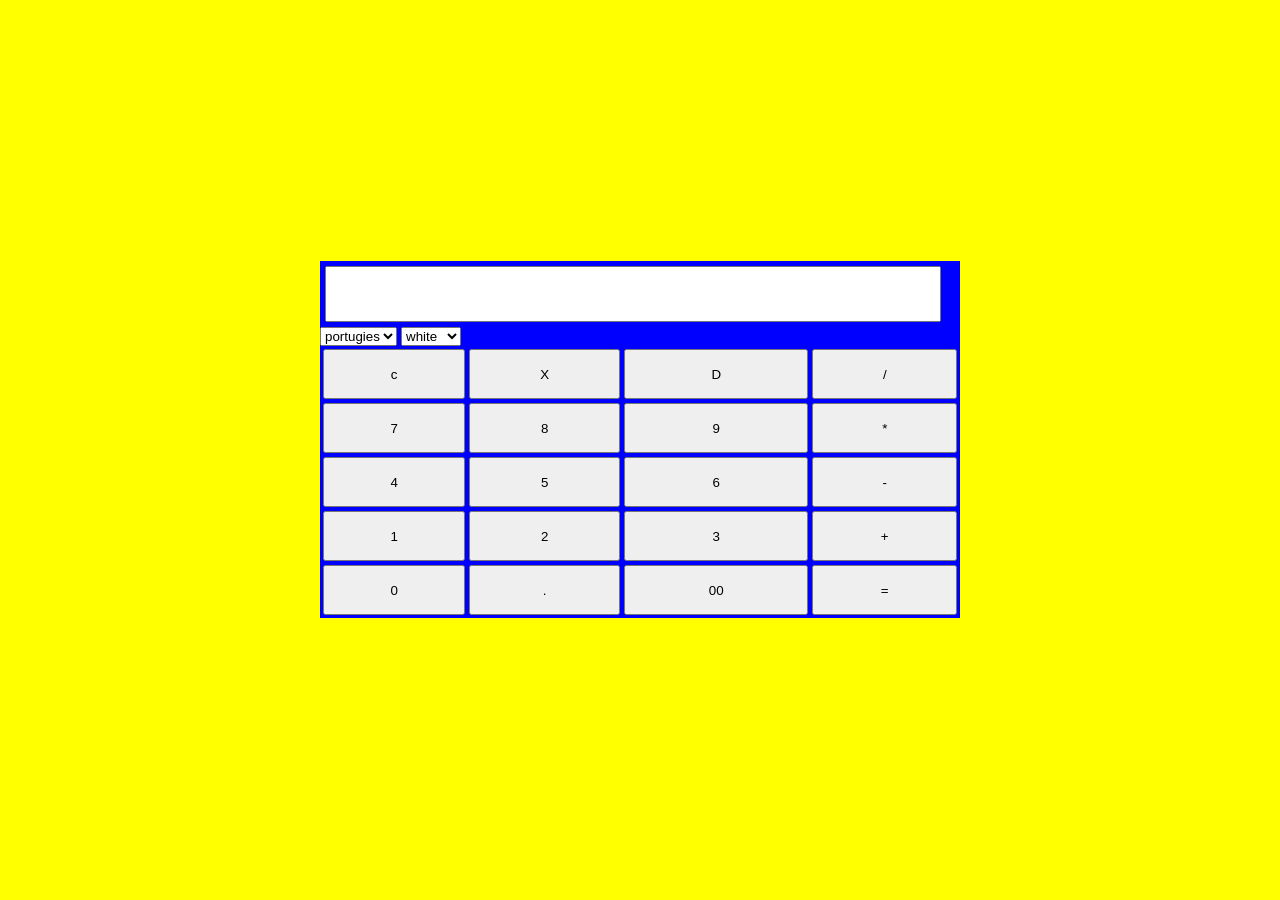
==== index.html @ 4cfa21b3 "correct format" ====
<!DOCTYPE html>
<html lang="en">
  <head>
    <link rel="stylesheet" href="./cal.css" />
    <meta charset="UTF-8" />
    <meta name="viewport" content="width=device-width, initial-scale=1.0" />
    <meta http-equiv="X-UA-Compatible" content="ie=edge" />
    <title>calculator</title>
  </head>
  <body>
    <div id="container">
      <form action="">
        <input type="text" />
        <table>
          <div id="selector">
            <select name="" id="">
              <option value="portugies">portugies</option>
              <option value="english">English</option>
              <option value="">none</option>
            </select>
            <select name="" id="">
              <option value="">white</option>
              <option value="">green</option>
              <option value="">yellow</option>
              <option value="">None</option>
            </select>
          </div>
          <tr>
            <td><button>c</button></td>
            <td><button>X</button></td>
            <td><button>D</button></td>
            <td><button>/</button></td>
          </tr>
          <tr>
            <td><button>7</button></td>
            <td><button>8</button></td>
            <td><button>9</button></td>
            <td><button>*</button></td>
          </tr>
          <tr>
            <td><button>4</button></td>
            <td><button>5</button></td>
            <td><button>6</button></td>
            <td><button>-</button></td>
          </tr>
          <tr>
            <td><button>1</button></td>
            <td><button>2</button></td>
            <td><button>3</button></td>
            <td><button>+</button></td>
          </tr>
          <tr>
            <td><button>0</button></td>
            <td><button>.</button></td>
            <td><button>00</button></td>
            <td><button>=</button></td>
          </tr>
        </table>
      </form>
    </div>
  </body>
</html>
---- cal.css ----
body {
  margin: 0;
  padding: 0;
  background: #333;
}
#container {
  width: 100%;
  display: flex;
  justify-content: center;
}
@media (max-width: 500px) {
  body {
    background: #fff;
  }
  #container {
    width: 100%;
    display: flex;
    justify-content: center;
    margin-top: 20%;
  }
  form {
    background-color: blue;
    width: 80%;
    height: 80%;
    margin: 5px;
  }
  input {
    height: 50px;
    width: 95%;
    margin: 5px;
  }
  table {
    width: 100%;
  }
  button {
    width: 100%;
    height: 50px;
  }
}

@media (min-width: 501px) and (max-width: 768px) {
  body {
    background: green;
  }

  #container {
    width: 100%;
    display: flex;
    justify-content: center;
    margin-top: 20%;
  }
  form {
    background-color: blue;
    width: 80%;
    height: 80%;
    margin: 5px;
  }
  input {
    height: 80px;
    width: 97%;
    margin: 5px;
  }
  table {
    width: 100%;
  }
  button {
    width: 100%;
    height: 100px;
    font-size: 30px;
  }
}

@media (min-width: 769px) and (max-width: 1500px) {
  body {
    background: yellow;
  }

  #container {
    width: 100%;
    display: flex;
    justify-content: center;
    margin-top: 20%;
  }
  form {
    background-color: blue;
    width: 50%;
    height: 80%;
    margin: 5px;
  }
  input {
    height: 50px;
    width: 95%;
    margin: 5px;
  }
  table {
    width: 100%;
  }
  button {
    width: 100%;
    height: 50px;
  }
}
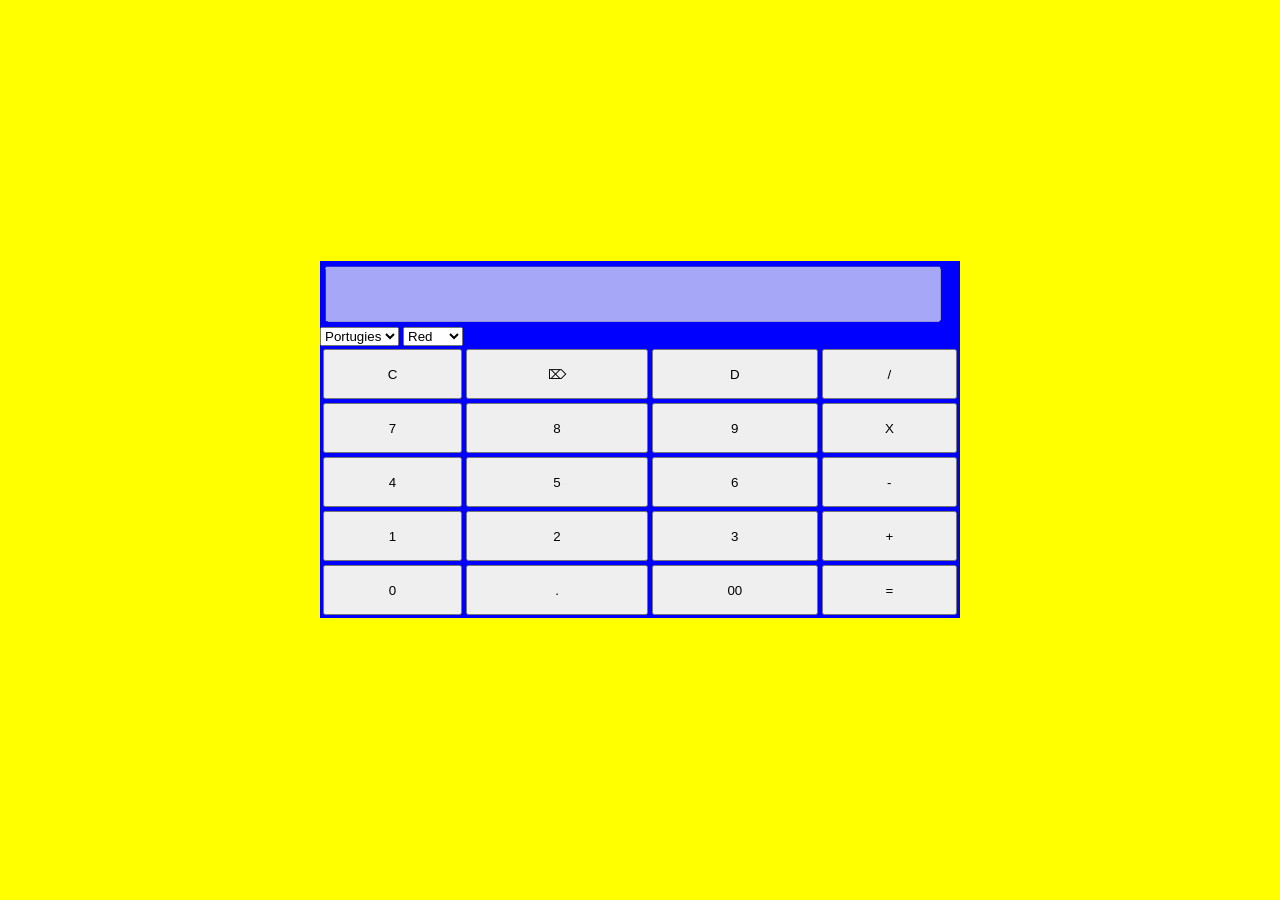
==== commit d230407d: "talking calc" ====
--- a/index.html
+++ b/index.html
@@ -1,7 +1,7 @@
 <!DOCTYPE html>
 <html lang="en">
   <head>
-    <link rel="stylesheet" href="./cal.css" />
+    <link rel="stylesheet" href="./main.css" />
     <meta charset="UTF-8" />
     <meta name="viewport" content="width=device-width, initial-scale=1.0" />
     <meta http-equiv="X-UA-Compatible" content="ie=edge" />
@@ -9,54 +9,444 @@
   </head>
   <body>
     <div id="container">
-      <form action="">
-        <input type="text" />
+      <form name="" id="form-cal">
+        <input type="text" name="textview" id="textview" disabled />
+        <div class="selection">
+          <select name="selectL" id="selectL">
+            <option value="portugies" id="portugies">Portugies</option>
+            <option value="english" id="english">English</option>
+            <option value="none" id="none">None</option>
+          </select>
+          <select id="color" onclick="colorchange()">
+            <option>Red</option>
+            <option>Black</option>
+            <option>White</option>
+            <option>Green</option>
+            <option>None</option>
+          </select>
+        </div>
         <table>
-          <div id="selector">
-            <select name="" id="">
-              <option value="portugies">portugies</option>
-              <option value="english">English</option>
-              <option value="">none</option>
-            </select>
-            <select name="" id="">
-              <option value="">white</option>
-              <option value="">green</option>
-              <option value="">yellow</option>
-              <option value="">None</option>
-            </select>
-          </div>
           <tr>
-            <td><button>c</button></td>
-            <td><button>X</button></td>
-            <td><button>D</button></td>
-            <td><button>/</button></td>
+            <td>
+              <button type="button" id="c" value="C" onclick="clearB()">
+                C
+              </button>
+            </td>
+            <td>
+              <button type="button" id="plus" value="+/-" onclick="backB()">
+                ⌦
+              </button>
+            </td>
+            <td>
+              <button type="button" id="percent" value="%" onclick="">D</button>
+            </td>
+            <td>
+              <button type="button" id="divide" value="/" onclick="divideB()">
+                /
+              </button>
+            </td>
           </tr>
           <tr>
-            <td><button>7</button></td>
-            <td><button>8</button></td>
-            <td><button>9</button></td>
-            <td><button>*</button></td>
+            <td>
+              <button type="button" value="7" onclick="seven()">7</button>
+            </td>
+            <td>
+              <button type="button" value="8" onclick="eight()">8</button>
+            </td>
+            <td><button type="button" value="9" onclick="nine()">9</button></td>
+            <td>
+              <button type="button" value="*" id="multi" onclick="multiB()">
+                X
+              </button>
+            </td>
           </tr>
           <tr>
-            <td><button>4</button></td>
-            <td><button>5</button></td>
-            <td><button>6</button></td>
-            <td><button>-</button></td>
+            <td><button type="button" value="4" onclick="four()">4</button></td>
+            <td><button type="button" value="5" onclick="five()">5</button></td>
+            <td><button type="button" value="6" onclick="six()">6</button></td>
+            <td>
+              <button type="button" value="-" id="sub" onclick="subB()">
+                -
+              </button>
+            </td>
           </tr>
           <tr>
-            <td><button>1</button></td>
-            <td><button>2</button></td>
-            <td><button>3</button></td>
-            <td><button>+</button></td>
+            <td><button type="button" value="1" onclick="one()">1</button></td>
+            <td><button type="button" value="2" onclick="two()">2</button></td>
+            <td>
+              <button type="button" value="3" onclick="three()">3</button>
+            </td>
+            <td>
+              <button type="button" value="+" id="plus" onclick="plusB()">
+                +
+              </button>
+            </td>
           </tr>
           <tr>
-            <td><button>0</button></td>
-            <td><button>.</button></td>
-            <td><button>00</button></td>
-            <td><button>=</button></td>
+            <td><button type="button" value="0" onclick="zero()">0</button></td>
+            <td>
+              <button type="button" value="." onclick="point()">.</button>
+            </td>
+            <td>
+              <button type="button" value="00" onclick="zeroB()">00</button>
+            </td>
+            <td>
+              <button type="button" value="=" id="equal" onclick="equalB()">
+                =
+              </button>
+            </td>
           </tr>
         </table>
       </form>
     </div>
+    <script>
+      //for number one
+      function one() {
+        var language = document.getElementById("selectL").value;
+        var oneE = new Audio();
+        oneE.src = "oneE.aac";
+        var oneP = new Audio();
+        oneP.src = "oneP.aac";
+        if (language == "portugies") {
+          document.getElementById("textview").value += 1;
+          oneP.play();
+        } else if (language == "english") {
+          document.getElementById("textview").value += 1;
+          oneE.play();
+        } else {
+          document.getElementById("textview").value += 1;
+        }
+      }
+      //for number two
+      function two() {
+        var language = document.getElementById("selectL").value;
+        var twoE = new Audio();
+        twoE.src = "twoE.aac";
+        var twoP = new Audio();
+        twoP.src = "twoP.aac";
+        if (language == "portugies") {
+          document.getElementById("textview").value += 2;
+          twoP.play();
+        } else if (language == "english") {
+          document.getElementById("textview").value += 2;
+          twoE.play();
+        } else {
+          document.getElementById("textview").value += 2;
+        }
+      }
+      //for number three
+      function three() {
+        var language = document.getElementById("selectL").value;
+        var threeE = new Audio();
+        threeE.src = "threeE.aac";
+        var threeP = new Audio();
+        threeP.src = "threeP.aac";
+        if (language == "portugies") {
+          document.getElementById("textview").value += 3;
+          threeP.play();
+        } else if (language == "english") {
+          document.getElementById("textview").value += 3;
+          threeE.play();
+        } else {
+          document.getElementById("textview").value += 3;
+        }
+      }
+      //for number four
+      function four() {
+        var language = document.getElementById("selectL").value;
+        var fourE = new Audio();
+        fourE.src = "fourE.aac";
+        var fourP = new Audio();
+        fourP.src = "fourP.aac";
+        if (language == "portugies") {
+          document.getElementById("textview").value += 4;
+          fourP.play();
+        } else if (language == "english") {
+          document.getElementById("textview").value += 4;
+          fourE.play();
+        } else {
+          document.getElementById("textview").value += 4;
+        }
+      }
+      //number five
+      function five() {
+        var language = document.getElementById("selectL").value;
+        var oneE = new Audio();
+        oneE.src = "fiveE.aac";
+        var oneP = new Audio();
+        oneP.src = "fiveP.aac";
+        if (language == "portugies") {
+          document.getElementById("textview").value += 5;
+          oneP.play();
+        } else if (language == "english") {
+          document.getElementById("textview").value += 5;
+          oneE.play();
+        } else {
+          document.getElementById("textview").value += 5;
+        }
+      }
+      //number six
+      function six() {
+        var language = document.getElementById("selectL").value;
+        var oneE = new Audio();
+        oneE.src = "sixE.aac";
+        var oneP = new Audio();
+        oneP.src = "sixP.aac";
+        if (language == "portugies") {
+          document.getElementById("textview").value += 6;
+          oneP.play();
+        } else if (language == "english") {
+          document.getElementById("textview").value += 6;
+          oneE.play();
+        } else {
+          document.getElementById("textview").value += 6;
+        }
+      }
+      //number seven
+      function seven() {
+        var language = document.getElementById("selectL").value;
+        var oneE = new Audio();
+        oneE.src = "sevenE.aac";
+        var oneP = new Audio();
+        oneP.src = "sevenP.aac";
+        if (language == "portugies") {
+          document.getElementById("textview").value += 7;
+          oneP.play();
+        } else if (language == "english") {
+          document.getElementById("textview").value += 7;
+          oneE.play();
+        } else {
+          document.getElementById("textview").value += 7;
+        }
+      }
+      //number eight
+      function eight() {
+        var language = document.getElementById("selectL").value;
+        var oneE = new Audio();
+        oneE.src = "eightE.aac";
+        var oneP = new Audio();
+        oneP.src = "eightP.aac";
+        if (language == "portugies") {
+          document.getElementById("textview").value += 8;
+          oneP.play();
+        } else if (language == "english") {
+          document.getElementById("textview").value += 8;
+          oneE.play();
+        } else {
+          document.getElementById("textview").value += 8;
+        }
+      }
+      //number nine
+      function nine() {
+        var language = document.getElementById("selectL").value;
+        var oneE = new Audio();
+        oneE.src = "nineE.aac";
+        var oneP = new Audio();
+        oneP.src = "nineP.aac";
+        if (language == "portugies") {
+          document.getElementById("textview").value += 9;
+          oneP.play();
+        } else if (language == "english") {
+          document.getElementById("textview").value += 9;
+          oneE.play();
+        } else {
+          document.getElementById("textview").value += 9;
+        }
+      }
+      //number zero
+      function zero() {
+        var language = document.getElementById("selectL").value;
+        var oneE = new Audio();
+        oneE.src = "zeroE.aac";
+
+        if (language == "portugies") {
+          document.getElementById("textview").value += 0;
+          oneE.play();
+        } else if (language == "english") {
+          document.getElementById("textview").value += 0;
+          oneE.play();
+        } else {
+          document.getElementById("textview").value += 0;
+        }
+      }
+      //function for double zero
+      function zeroB() {
+        var language = document.getElementById("selectL").value;
+        var oneE = new Audio();
+        oneE.src = "zeroE.aac";
+
+        if (language == "portugies") {
+          document.getElementById("textview").value += 00;
+          oneE.play();
+        } else if (language == "english") {
+          document.getElementById("textview").value += 00;
+          oneE.play();
+        } else {
+          document.getElementById("textview").value += 00;
+        }
+      }
+      //point
+      function point() {
+        var language = document.getElementById("selectL").value;
+        var oneE = new Audio();
+        oneE.src = "pointE.aac";
+        var oneP = new Audio();
+        oneP.src = "pointP.aac";
+        if (language == "portugies") {
+          document.getElementById("textview").value += ".";
+          oneP.play();
+        } else if (language == "english") {
+          document.getElementById("textview").value += ".";
+          oneE.play();
+        } else {
+          document.getElementById("textview").value += ".";
+        }
+      }
+      //multi
+      function multiB() {
+        var language = document.getElementById("selectL").value;
+        var oneE = new Audio();
+        oneE.src = "multiE.aac";
+        var oneP = new Audio();
+        oneP.src = "multiP.aac";
+        if (language == "portugies") {
+          document.getElementById("textview").value += "*";
+          oneP.play();
+        } else if (language == "english") {
+          document.getElementById("textview").value += "*";
+          oneE.play();
+        } else {
+          document.getElementById("textview").value += "*";
+        }
+      }
+      //divide
+      function divideB() {
+        var language = document.getElementById("selectL").value;
+        var oneE = new Audio();
+        oneE.src = "divideE.aac";
+        var oneP = new Audio();
+        oneP.src = "divideP.aac";
+        if (language == "portugies") {
+          document.getElementById("textview").value += "/";
+          oneP.play();
+        } else if (language == "english") {
+          document.getElementById("textview").value += "/";
+          oneE.play();
+        } else {
+          document.getElementById("textview").value += "/";
+        }
+      }
+      //substract
+      function subB() {
+        var language = document.getElementById("selectL").value;
+        var oneE = new Audio();
+        oneE.src = "subE.aac";
+        var oneP = new Audio();
+        oneP.src = "subP.aac";
+        if (language == "portugies") {
+          document.getElementById("textview").value += "-";
+          oneP.play();
+        } else if (language == "english") {
+          document.getElementById("textview").value += "-";
+          oneE.play();
+        } else {
+          document.getElementById("textview").value += "-";
+        }
+      }
+      //additation\
+      function plusB() {
+        var language = document.getElementById("selectL").value;
+        var oneE = new Audio();
+        oneE.src = "plusE.aac";
+        var oneP = new Audio();
+        oneP.src = "plusP.aac";
+        if (language == "portugies") {
+          document.getElementById("textview").value += "+";
+          oneP.play();
+        } else if (language == "english") {
+          document.getElementById("textview").value += "+";
+          oneE.play();
+        } else {
+          document.getElementById("textview").value += "+";
+        }
+      }
+      //clear
+      function clearB() {
+        var language = document.getElementById("selectL").value;
+        var oneE = new Audio();
+        oneE.src = "clearE.aac";
+        var oneP = new Audio();
+        oneP.src = "clearP.aac";
+        if (language == "portugies") {
+          document.getElementById("textview").value = "";
+          oneP.play();
+        } else if (language == "english") {
+          document.getElementById("textview").value = "";
+          oneE.play();
+        } else {
+          document.getElementById("textview").value = "";
+        }
+      }
+      //equal
+      function equalB() {
+        var language = document.getElementById("selectL").value;
+        var equal = eval(document.getElementById("textview").value);
+        var oneE = new Audio();
+        oneE.src = "equalE.aac";
+        var oneP = new Audio();
+        oneP.src = "equalP.aac";
+        if (language == "portugies") {
+          document.getElementById("textview").value = equal;
+          oneP.play();
+        } else if (language == "english") {
+          document.getElementById("textview").value = equal;
+          oneE.play();
+        } else {
+          document.getElementById("textview").value = equal;
+        }
+      }
+      //backspace
+      function backB() {
+        var language = document.getElementById("selectL").value;
+        var num = document.getElementById("textview").value;
+        var oneE = new Audio();
+        oneE.src = "backE.aac";
+        var oneP = new Audio();
+        oneP.src = "backP.aac";
+        if (language == "portugies") {
+          document.getElementById("textview").value = num.substr(
+            0,
+            num.length - 1
+          );
+          oneP.play();
+        } else if (language == "english") {
+          document.getElementById("textview").value = num.substr(
+            0,
+            num.length - 1
+          );
+          oneE.play();
+        } else {
+          document.getElementById("textview").value = num.substr(
+            0,
+            num.length - 1
+          );
+        }
+      }
+      //COLOR pdrogamming
+      function colorchange() {
+        var colors = document.getElementById("color").value;
+        if (colors == "Red") {
+          document.getElementById("form-cal").style.background = "red";
+        } else if (colors == "White") {
+          document.getElementById("form-cal").style.background = "white";
+        } else if (colors == "Black") {
+          document.getElementById("form-cal").style.background = "black";
+        } else if (colors == "Green") {
+          document.getElementById("form-cal").style.background = "green";
+        } else if (colors == "None") {
+          document.getElementById("form-cal").style.background = "none";
+        }
+      }
+    </script>
   </body>
 </html>
--- a/main.css
+++ b/main.css
@@ -0,0 +1,102 @@
+body {
+  margin: 0;
+  padding: 0;
+  background: #333;
+}
+#container {
+  width: 100%;
+  display: flex;
+  justify-content: center;
+}
+@media (max-width: 500px) {
+  body {
+    background: #fff;
+  }
+  #container {
+    width: 100%;
+    display: flex;
+    justify-content: center;
+    margin-top: 20%;
+  }
+  form {
+    background-color: blue;
+    width: 80%;
+    height: 80%;
+    margin: 5px;
+  }
+  input {
+    height: 50px;
+    width: 95%;
+    margin: 5px;
+  }
+  table {
+    width: 100%;
+  }
+  button {
+    width: 100%;
+    height: 50px;
+  }
+}
+
+@media (min-width: 501px) and (max-width: 768px) {
+  body {
+    background: green;
+  }
+
+  #container {
+    width: 100%;
+    display: flex;
+    justify-content: center;
+    margin-top: 20%;
+  }
+  form {
+    background-color: blue;
+    width: 80%;
+    height: 80%;
+    margin: 5px;
+  }
+  input {
+    height: 80px;
+    width: 97%;
+    margin: 5px;
+  }
+  table {
+    width: 100%;
+  }
+  button {
+    width: 100%;
+    height: 100px;
+    font-size: 30px;
+  }
+}
+
+@media (min-width: 769px) and (max-width: 1500px) {
+  body {
+    background: yellow;
+  }
+
+  #container {
+    width: 100%;
+    display: flex;
+    justify-content: center;
+    margin-top: 20%;
+  }
+  form {
+    background-color: blue;
+    width: 50%;
+    height: 80%;
+    margin: 5px;
+  }
+  input {
+    height: 50px;
+    width: 95%;
+    margin: 5px;
+  }
+  table {
+    width: 100%;
+  }
+  button {
+    width: 100%;
+    height: 50px;
+  }
+}
